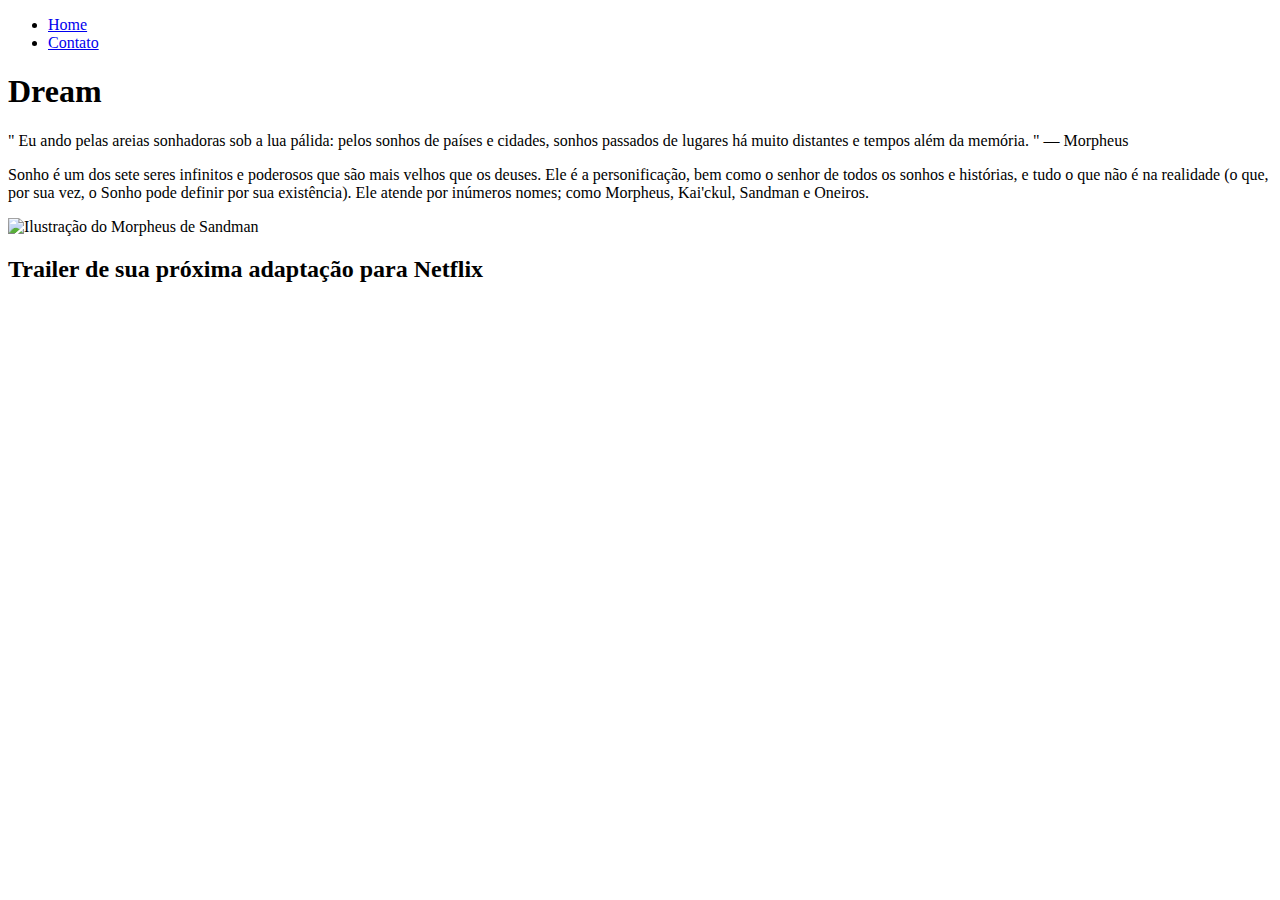
==== exercício 01/index.html @ f1cfed4f "Exercício 01" ====
<!DOCTYPE html>
<html lang="pt-br">

<head>
    <meta charset="UTF-8">
    <meta http-equiv="X-UA-Compatible" content="IE=edge">
    <meta name="viewport" content="width=device-width, initial-scale=1.0">
    <title>Meu Perfil</title>
</head>

<body>
    <ul>
        <li>
            <a href="index.html">Home</a>
        </li>
        <li>
            <a href="contato.html">Contato</a>
        </li>
    </ul>
    <h1>Dream</h1>
    <p>
        " Eu ando pelas areias sonhadoras sob a lua pálida: pelos sonhos de países e cidades, sonhos passados ​​de
        lugares há muito distantes e tempos além da memória. " ― Morpheus 
    </p>
    <p>
        Sonho é um dos sete seres infinitos e poderosos que são mais velhos que os deuses. Ele é a personificação, bem
        como o senhor de todos os sonhos e histórias, e tudo o que não é na realidade (o que, por sua vez, o Sonho pode
        definir por sua existência). Ele atende por inúmeros nomes; como Morpheus, Kai'ckul, Sandman e Oneiros.
    </p>
    <img src="https://i.imgur.com/rA3azbw.jpg" alt="Ilustração do Morpheus de Sandman">

    <h2>Trailer de sua próxima adaptação para Netflix</h2>
    <iframe width="560" height="315" src="https://www.youtube.com/embed/NFnrLVrORiE" title="YouTube video player"
        frameborder="0" allow="accelerometer; autoplay; clipboard-write; encrypted-media; gyroscope; picture-in-picture"
        allowfullscreen></iframe>
</body>

</html>
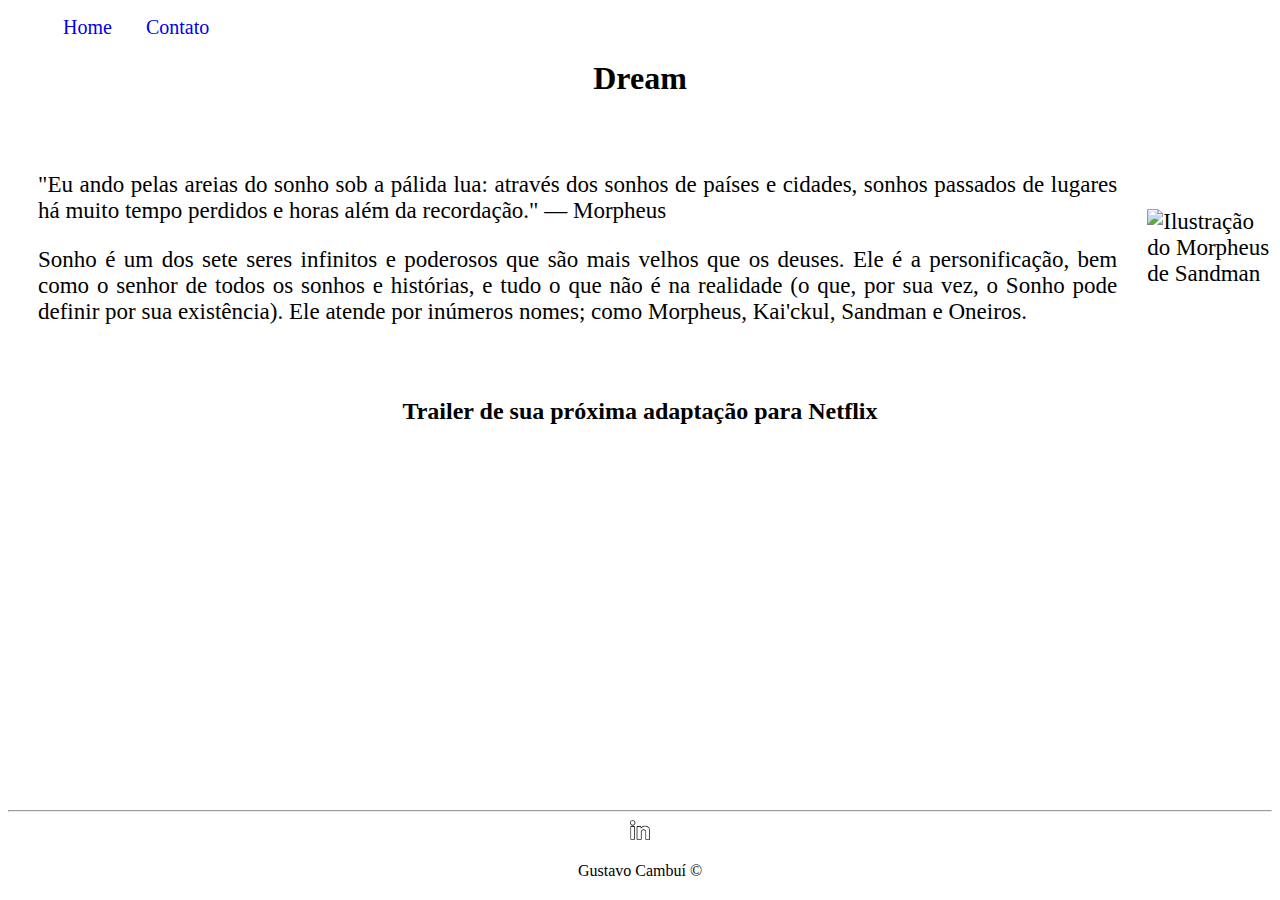
==== commit b0e784a5: "Implementação de todo estilo do site utilizando CSS puro" ====
--- a/exercício 01/index.html
+++ b/exercício 01/index.html
@@ -5,11 +5,14 @@
     <meta charset="UTF-8">
     <meta http-equiv="X-UA-Compatible" content="IE=edge">
     <meta name="viewport" content="width=device-width, initial-scale=1.0">
-    <title>Meu Perfil</title>
+    <title>Sandman</title>
+    <link rel="stylesheet" href="assets/css/style.css">
+
+    <style></style>
 </head>
 
 <body>
-    <ul>
+    <ul id="menu">
         <li>
             <a href="index.html">Home</a>
         </li>
@@ -17,22 +20,45 @@
             <a href="contato.html">Contato</a>
         </li>
     </ul>
-    <h1>Dream</h1>
-    <p>
-        " Eu ando pelas areias sonhadoras sob a lua pálida: pelos sonhos de países e cidades, sonhos passados ​​de
-        lugares há muito distantes e tempos além da memória. " ― Morpheus 
-    </p>
-    <p>
-        Sonho é um dos sete seres infinitos e poderosos que são mais velhos que os deuses. Ele é a personificação, bem
-        como o senhor de todos os sonhos e histórias, e tudo o que não é na realidade (o que, por sua vez, o Sonho pode
-        definir por sua existência). Ele atende por inúmeros nomes; como Morpheus, Kai'ckul, Sandman e Oneiros.
-    </p>
-    <img src="https://i.imgur.com/rA3azbw.jpg" alt="Ilustração do Morpheus de Sandman">
+    <h1 class="center">Dream</h1>
+    <div class="container">
+        <div class="p-30 center justify">
+            <p>
+                "Eu ando pelas areias do sonho sob a pálida lua: através dos sonhos de países e cidades, sonhos passados
+                de
+                lugares há muito tempo perdidos e horas além da recordação." ― Morpheus
+            </p>
+            <p>
+                Sonho é um dos sete seres infinitos e poderosos que são mais velhos que os deuses. Ele é a
+                personificação,
+                bem
+                como o senhor de todos os sonhos e histórias, e tudo o que não é na realidade (o que, por sua vez, o
+                Sonho
+                pode
+                definir por sua existência). Ele atende por inúmeros nomes; como Morpheus, Kai'ckul, Sandman e Oneiros.
+            </p>
+        </div>
+        <div>
+            <img src="https://i.imgur.com/CM6pfuB.jpg" alt="Ilustração do Morpheus de Sandman">
+        </div>
+    </div>
+    <h2 class="center">Trailer de sua próxima adaptação para Netflix</h2>
+    <div class="container mb-50">
+        <iframe width="560" height="315" src="https://www.youtube.com/embed/NFnrLVrORiE" title="YouTube video player"
+            frameborder="0"
+            allow="accelerometer; autoplay; clipboard-write; encrypted-media; gyroscope; picture-in-picture"
+            allowfullscreen></iframe>
+    </div>
+    <hr>
+    <footer>
+        <div class="container">
+            <a href="https://www.linkedin.com/in/gustavocambui/" target="_blank"><img class="tm-social" src="assets/img/linkedin.png" alt="ícone do linkedin"></a>
+        </div>
+        <p class="center">
+            Gustavo Cambuí &copy
+        </p>
 
-    <h2>Trailer de sua próxima adaptação para Netflix</h2>
-    <iframe width="560" height="315" src="https://www.youtube.com/embed/NFnrLVrORiE" title="YouTube video player"
-        frameborder="0" allow="accelerometer; autoplay; clipboard-write; encrypted-media; gyroscope; picture-in-picture"
-        allowfullscreen></iframe>
+    </footer>
 </body>
 
 </html>--- a/exercício 01/assets/css/style.css
+++ b/exercício 01/assets/css/style.css
@@ -0,0 +1,50 @@
+/* Estilos da página index.html */
+.center {
+    text-align: center;
+}
+
+.container {
+
+    font-size: 23px;
+    display: flex;
+    flex-flow: row;
+    justify-content: center;
+    align-items: center;
+}
+
+.tm-social{
+    width: 20px;
+    height: 20px;
+}
+
+.justify {
+    text-align: justify;
+}
+
+.p-30 {
+    padding: 30px;
+}
+
+.br-50 {
+    border-radius: 10%;
+}
+
+.mb-50 {
+    margin-bottom: 50px;
+}
+
+#menu li {
+    display: inline;
+    padding: 15px;
+    text-decoration: none;
+}
+
+#menu li a {
+    text-decoration: none;
+    font-size: 20px;
+}
+
+#menu li a:hover {
+    color: cadetblue;
+}
+/* Estilos da página contato.html */